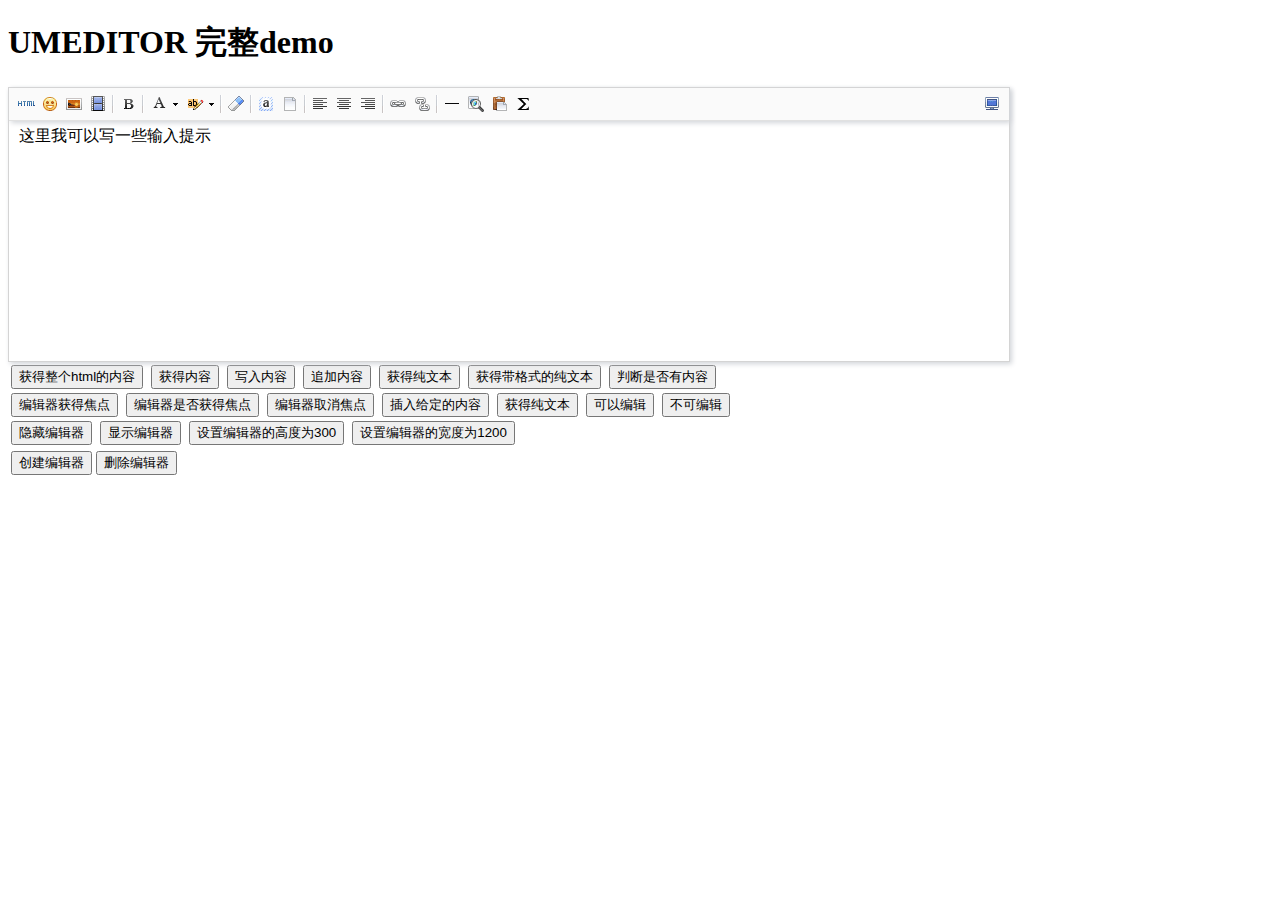
==== subjectcommunicationplatform/WebContent/umeditor/index.html @ f0cace01 "s" ====
<!DOCTYPE HTML>
<html>
<head>

    <meta http-equiv="Content-Type" content="text/html;charset=utf-8"/>
    <title>UMEDITOR 完整demo</title>
    <meta http-equiv="Content-Type" content="text/html; charset=utf-8"/>
    <link href="themes/default/css/umeditor.css" type="text/css" rel="stylesheet">
    <script type="text/javascript" src="third-party/jquery.min.js"></script>
    <script type="text/javascript" charset="utf-8" src="umeditor.config.js"></script>
    <script type="text/javascript" charset="utf-8" src="umeditor.min.js"></script>
    <script type="text/javascript" src="lang/zh-cn/zh-cn.js"></script>
   
        
</head>
<body>
<h1>UMEDITOR 完整demo</h1>

<!--style给定宽度可以影响编辑器的最终宽度-->
<script type="text/plain" id="myEditor" style="width:1000px;height:240px;">
    <p>这里我可以写一些输入提示</p>
</script>


<div class="clear"></div>
<div id="btns">
    <table>
        <tr>
            <td>
                <button class="btn" unselected="on" onclick="getAllHtml()">获得整个html的内容</button>&nbsp;
                <button class="btn" onclick="getContent()">获得内容</button>&nbsp;
                <button class="btn" onclick="setContent()">写入内容</button>&nbsp;
                <button class="btn" onclick="setContent(true)">追加内容</button>&nbsp;
                <button class="btn" onclick="getContentTxt()">获得纯文本</button>&nbsp;
                <button class="btn" onclick="getPlainTxt()">获得带格式的纯文本</button>&nbsp;
                <button class="btn" onclick="hasContent()">判断是否有内容</button>
            </td>
        </tr>
        <tr>
            <td>
                <button class="btn" onclick="setFocus()">编辑器获得焦点</button>&nbsp;
                <button class="btn" onmousedown="isFocus();return false;">编辑器是否获得焦点</button>&nbsp;
                <button class="btn" onclick="doBlur()">编辑器取消焦点</button>&nbsp;
                <button class="btn" onclick="insertHtml()">插入给定的内容</button>&nbsp;
                <button class="btn" onclick="getContentTxt()">获得纯文本</button>&nbsp;
                <button class="btn" id="enable" onclick="setEnabled()">可以编辑</button>&nbsp;
                <button class="btn" onclick="setDisabled()">不可编辑</button>
            </td>
        </tr>
        <tr>
            <td>
                <button class="btn" onclick="UM.getEditor('myEditor').setHide()">隐藏编辑器</button>&nbsp;
                <button class="btn" onclick="UM.getEditor('myEditor').setShow()">显示编辑器</button>&nbsp;
                <button class="btn" onclick="UM.getEditor('myEditor').setHeight(300)">设置编辑器的高度为300</button>&nbsp;
                <button class="btn" onclick="UM.getEditor('myEditor').setWidth(1200)">设置编辑器的宽度为1200</button>
            </td>
        </tr>

    </table>
</div>
<table>
    <tr>
        <td>
            <button class="btn" onclick="createEditor()"/>创建编辑器</button>
            <button class="btn" onclick="deleteEditor()"/>删除编辑器</button>
        </td>
    </tr>
</table>

<div>
    <h3 id="focush2"></h3>
</div>
<script type="text/javascript">
    //实例化编辑器
    var um = UM.getEditor('myEditor');
    um.addListener('blur',function(){
        $('#focush2').html('编辑器失去焦点了')
    });
    um.addListener('focus',function(){
        $('#focush2').html('')
    });
    //按钮的操作
    function insertHtml() {
        var value = prompt('插入html代码', '');
        um.execCommand('insertHtml', value)
    }
    function isFocus(){
        alert(um.isFocus())
    }
    function doBlur(){
        um.blur()
    }
    function createEditor() {
        enableBtn();
        um = UM.getEditor('myEditor');
    }
    function getAllHtml() {
        alert(UM.getEditor('myEditor').getAllHtml())
    }
    function getContent() {
        var arr = [];
        arr.push("使用editor.getContent()方法可以获得编辑器的内容");
        arr.push("内容为：");
        arr.push(UM.getEditor('myEditor').getContent());
        alert(arr.join("\n"));
    }
    function getPlainTxt() {
        var arr = [];
        arr.push("使用editor.getPlainTxt()方法可以获得编辑器的带格式的纯文本内容");
        arr.push("内容为：");
        arr.push(UM.getEditor('myEditor').getPlainTxt());
        alert(arr.join('\n'))
    }
    function setContent(isAppendTo) {
        var arr = [];
        arr.push("使用editor.setContent('欢迎使用umeditor')方法可以设置编辑器的内容");
        UM.getEditor('myEditor').setContent('欢迎使用umeditor', isAppendTo);
        alert(arr.join("\n"));
    }
    function setDisabled() {
        UM.getEditor('myEditor').setDisabled('fullscreen');
        disableBtn("enable");
    }

    function setEnabled() {
        UM.getEditor('myEditor').setEnabled();
        enableBtn();
    }

    function getText() {
        //当你点击按钮时编辑区域已经失去了焦点，如果直接用getText将不会得到内容，所以要在选回来，然后取得内容
        var range = UM.getEditor('myEditor').selection.getRange();
        range.select();
        var txt = UM.getEditor('myEditor').selection.getText();
        alert(txt)
    }

    function getContentTxt() {
        var arr = [];
        arr.push("使用editor.getContentTxt()方法可以获得编辑器的纯文本内容");
        arr.push("编辑器的纯文本内容为：");
        arr.push(UM.getEditor('myEditor').getContentTxt());
        alert(arr.join("\n"));
    }
    function hasContent() {
        var arr = [];
        arr.push("使用editor.hasContents()方法判断编辑器里是否有内容");
        arr.push("判断结果为：");
        arr.push(UM.getEditor('myEditor').hasContents());
        alert(arr.join("\n"));
    }
    function setFocus() {
        UM.getEditor('myEditor').focus();
    }
    function deleteEditor() {
        disableBtn();
        UM.getEditor('myEditor').destroy();
    }
    function disableBtn(str) {
        var div = document.getElementById('btns');
        var btns = domUtils.getElementsByTagName(div, "button");
        for (var i = 0, btn; btn = btns[i++];) {
            if (btn.id == str) {
                domUtils.removeAttributes(btn, ["disabled"]);
            } else {
                btn.setAttribute("disabled", "true");
            }
        }
    }
    function enableBtn() {
        var div = document.getElementById('btns');
        var btns = domUtils.getElementsByTagName(div, "button");
        for (var i = 0, btn; btn = btns[i++];) {
            domUtils.removeAttributes(btn, ["disabled"]);
        }
    }
</script>

</body>
</html>
---- subjectcommunicationplatform/WebContent/umeditor/themes/default/css/umeditor.css ----
.edui-container{
    position: relative;
    border: 1px solid #d4d4d4;
    box-shadow: 2px 2px 5px #d3d6da;
    background-color: #fff;
}
.edui-container .edui-toolbar{
    position: relative;
    width:auto;
    border-bottom: 1px solid #e1e1e1;
    box-shadow: 2px 2px 5px #d3d6da;
    background-color: #fafafa;
    z-index: 99999;
}
.edui-toolbar .edui-btn-toolbar{
    position: relative;
    padding: 5px;
}
.edui-container .edui-editor-body{
    background-color: #fff;
}
.edui-editor-body .edui-body-container{
}

.edui-editor-body .edui-body-container p{margin:5px 0;}
.edui-editor-body .edui-body-container{
    border:0;
    outline:none;
    cursor:text;
    padding:0 10px 0;
    overflow:auto;
    display:block;
    word-wrap:break-word;
    font-size:16px;
    font-family:sans-serif;
}
.edui-editor-body.focus{border:1px solid #5c9dff}
.edui-editor-body table{margin:10px 0 10px;border-collapse:collapse;display:table;}
.edui-editor-body td{padding: 5px 10px;border: 1px solid #DDD;}
.edui-editor-body iframe.mathquill-embedded-latex{
    border: 0px;
    padding: 0px;
    display: inline;
    margin: 0px;
    background: none;
    vertical-align: middle;
    width: 0px;
    height: 0px;
}
/*普通按钮*/
.edui-btn-toolbar .edui-btn{
    position: relative;
    display: inline-block;
    vertical-align: top;
    *display: inline;
    *zoom:1;
    width:auto;
    margin: 0 1px;
    padding:1px;
    border:none;
    background: none;
}
.edui-btn-toolbar .edui-btn .edui-icon{
    width: 20px;
    height: 20px;
    margin: 0;
    padding:0;
    background-repeat: no-repeat;
    background-image: url(../images/icons.png);
    background-image: url(../images/icons.gif) \9;
}

/*状态反射*/
.edui-btn-toolbar .edui-btn.edui-hover,
.edui-btn-toolbar .edui-btn.edui-active{
    background-color: #d5e1f2;
    padding: 0;
    border: 1px solid #a3bde3;
    _z-index: 1;
}
.edui-btn-toolbar .edui-btn.edui-disabled{
    opacity: 0.3;
    filter: alpha(opacity = 30);
}
.edui-btn-toolbar .edui-btn .edui-icon-source {
    background-position:-260px -0px;
}
.edui-btn-toolbar .edui-btn .edui-icon-undo {
    background-position: -160px 0;
}
.edui-btn-toolbar .edui-btn .edui-icon-redo {
    background-position: -100px 0;
}
.edui-btn-toolbar  .edui-btn .edui-icon-bold{
    background-position: 0 0;
}
.edui-btn-toolbar  .edui-btn .edui-icon-italic {
    background-position: -60px 0;
}
.edui-btn-toolbar  .edui-btn .edui-icon-underline  {
    background-position: -140px 0
}
.edui-btn-toolbar .edui-btn .edui-icon-strikethrough {
    background-position: -120px 0;
}

.edui-btn-toolbar .edui-btn .edui-icon-superscript {
    background-position: -620px 0;
}
.edui-btn-toolbar .edui-btn .edui-icon-subscript {
    background-position:  -600px 0;
}
.edui-btn-toolbar .edui-btn .edui-icon-font, .edui-btn-toolbar .edui-btn .edui-icon-forecolor {
    background-position: -720px 0;
}

.edui-btn-toolbar .edui-btn .edui-icon-backcolor {
    background-position: -760px 0;
}

.edui-btn-toolbar .edui-btn .edui-icon-insertorderedlist {
    background-position: -80px 0;
}
.edui-btn-toolbar .edui-btn .edui-icon-insertunorderedlist {
    background-position:   -20px 0;
}
.edui-btn-toolbar .edui-btn .edui-icon-selectall {
    background-position: -400px -20px;
}
.edui-btn-toolbar .edui-btn .edui-icon-cleardoc {
    background-position: -520px 0;
}
.edui-btn-toolbar .edui-btn .edui-icon-paragraph {
    background-position: -140px 0;
}

.edui-btn-toolbar .edui-btn .edui-icon-fontfamily {
    background-position: -140px 0;
}

.edui-btn-toolbar .edui-btn .edui-icon-fontsize {
    background-position: -140px 0;
}

.edui-btn-toolbar .edui-btn .edui-icon-justifyleft {
    background-position: -460px 0;
}

.edui-btn-toolbar .edui-btn .edui-icon-justifycenter {
    background-position: -420px 0;
}

.edui-btn-toolbar .edui-btn .edui-icon-justifyright {
    background-position:-480px 0;
}

.edui-btn-toolbar .edui-btn .edui-icon-justifyjustify {
    background-position: -440px 0;
}

.edui-btn-toolbar .edui-btn .edui-icon-link {
    background-position: -500px 0;
}

.edui-btn-toolbar .edui-btn .edui-icon-unlink {
    background-position: -640px 0;
}

.edui-btn-toolbar .edui-btn .edui-icon-image {
    background-position: -380px 0;
}

.edui-btn-toolbar .edui-btn .edui-icon-emotion {
    background-position: -60px -20px;
}
.edui-btn-toolbar .edui-btn .edui-icon-video {
    background-position: -320px -20px;
}

.edui-btn-toolbar .edui-btn .edui-icon-map {
    background-position:  -40px -40px;
}

.edui-btn-toolbar .edui-btn .edui-icon-gmap {
    background-position:  -260px -40px;
}
.edui-btn-toolbar .edui-btn .edui-icon-horizontal {
    background-position: -360px 0;
}

.edui-btn-toolbar .edui-btn .edui-icon-print {
    background-position: -440px -20px;
}
.edui-btn-toolbar .edui-btn .edui-icon-preview {
    background-position: -420px -20px;
}

.edui-btn-toolbar .edui-btn-fullscreen{
    float:right;
}
.edui-btn-toolbar .edui-btn .edui-icon-fullscreen {
    background-position: -100px -20px;
}

.edui-btn-toolbar .edui-btn .edui-icon-removeformat {
    background-position: -580px 0;
}
.edui-btn-toolbar .edui-btn .edui-icon-drafts {
    background-position: -560px 0;
}
.edui-btn-toolbar .edui-btn .edui-icon-formula {
    background-position: -80px -20px;
}
.edui-btn-toolbar .edui-splitbutton{
    position: relative;
    display: inline-block ;
    vertical-align: top;
    *display: inline ;
    *zoom:1;
    margin:0 2px;
}
.edui-splitbutton .edui-btn{
    margin: 0;
}
.edui-splitbutton .edui-caret{
    position: relative;
    display: inline-block ;
    vertical-align: top;
    *display: inline ;
    *zoom:1;
    width: 8px;
    height: 20px;
    background: url(../images/icons.png) -741px 0;
    _background: url(../images/icons.gif) -741px 0;
}

.edui-btn-toolbar .edui-splitbutton,
.edui-btn-toolbar .edui-splitbutton{
    _border: none;
}

/*状态反射*/
.edui-btn-toolbar .edui-splitbutton.edui-hover .edui-btn{
    background-color: #d5e1f2;
}

.edui-btn-toolbar .edui-splitbutton.edui-disabled{
    opacity: 0.3;
    filter: alpha(opacity = 30);
}
.edui-btn-toolbar .edui-splitbutton.edui-disabled .edui-caret{
    opacity: 0.3 \0;
    filter: alpha(opacity = 30)\0;
}


.edui-btn-toolbar .edui-combobox{
    border: 1px solid #CCC;
    padding:0;
    margin:0 2px;
    line-height: 20px;
}
.edui-combobox .edui-button-label{
    position: relative;
    display: inline-block;
    vertical-align: top;
    *display: inline ;
    *zoom:1;
    width:60px;
    height:20px;
    line-height: 20px;
    padding: 2px;
    margin: 0;
    font-size: 12px;
    text-align: center;
    cursor: default;
}
.edui-combobox  .edui-button-spacing{
    position: relative;
    display: inline-block ;
    vertical-align: top;
    *display: inline ;
    *zoom:1;
    height:20px;
    margin: 0;
    padding:0 3px;
}
.edui-combobox .edui-caret{
    position: relative;
    display: inline-block ;
    vertical-align: top;
    *display: inline ;
    *zoom:1;
    height:20px;
    width: 12px;
    margin: 0;
    padding: 0;
    background: url(../images/icons.png) -741px 0;
    _background: url(../images/icons.gif) -741px 0;
}
.edui-btn-toolbar .edui-combobox.edui-disabled{
    opacity: 0.2;
    filter: alpha(opacity = 20);
}
.edui-btn-toolbar .edui-combobox.edui-disabled .edui-button-label,
.edui-btn-toolbar .edui-combobox.edui-disabled .edui-caret{
    opacity: 0.2 \0;
    filter: alpha(opacity = 20)\0;
}
.edui-combobox-menu{
    position: absolute;
    top: 100%;
    left: 0;
    display: none;
    list-style: none;
    text-decoration: none;
    margin: 0;
    padding:5px;
    background-color: #ffffff;
    border: 1px solid #ccc;
    font-size: 12px;
    box-shadow: 2px 2px 5px #d3d6da;
    min-width: 160px;
    _width: 160px;
}

.edui-combobox-menu .edui-combobox-item {
    display: block;
    border: 1px solid white;
}

.edui-combobox-menu .edui-combobox-item-label {
    height: 25px;
    line-height: 25px;
    display: inline-block;
    _display: inline;
    _zoom: 1;
    margin-left: 10px;
}

.edui-combobox-menu .edui-combobox-item:hover, .edui-combobox-menu .edui-combobox-stack-item:hover, .edui-combobox-menu .edui-combobox-item-hover {
    background-color: #d5e1f2;
    padding: 0;
    border: 1px solid #a3bde3;
}

.edui-combobox-menu .edui-combobox-item .edui-combobox-icon {
    display: inline-block;
    *zoom: 1;
    *display: inline;
    width: 24px;
    height: 25px;
    background: red;
    vertical-align: bottom;
    background: url(../images/ok.gif) no-repeat 1000px 1000px;
}

.edui-combobox-menu .edui-combobox-checked .edui-combobox-icon {
    background-position: 10px 7px;
}


.edui-combobox-menu .edui-combobox-item-separator {
    min-width: 160px;
    height: 1px;
    line-height: 1px;
    overflow: hidden;
    background: #d3d3d3;
    margin: 5px 0;
    *margin-top: -8px;
}

/* 字体样式校正 */

.edui-combobox-fontsize .edui-combobox-item-0.edui-combobox-checked .edui-combobox-icon {
    background-position: 10px 7px;
}

.edui-combobox-fontsize .edui-combobox-item-1.edui-combobox-checked .edui-combobox-icon {
    background-position: 10px 7px;
}

.edui-combobox-fontsize .edui-combobox-item-2.edui-combobox-checked .edui-combobox-icon {
    background-position: 10px 7px;
}

.edui-combobox-fontsize .edui-combobox-item-3.edui-combobox-checked .edui-combobox-icon {
    background-position: 10px 7px;
}

/* 24 */
.edui-combobox-fontsize .edui-combobox-item-4 .edui-combobox-item-label {
    height: 27px;
    line-height: 27px;
}

.edui-combobox-fontsize .edui-combobox-item-4.edui-combobox-checked .edui-combobox-icon {
    background-position: 10px 5px;
}

/* 32 */
.edui-combobox-fontsize .edui-combobox-item-5 .edui-combobox-item-label {
    height: 31px;
    line-height: 31px;
}

.edui-combobox-fontsize .edui-combobox-item-5.edui-combobox-checked .edui-combobox-icon {
    background-position: 10px 4px;
}


/* 48 */
.edui-combobox-fontsize .edui-combobox-item-6 .edui-combobox-item-label {
    height: 47px;
    line-height: 47px;
}

/*.edui-combobox-fontsize .edui-combobox-item-6 .edui-combobox-icon {*/
    /*height: 25px;*/
    /*margin-bottom: 11px;*/
/*}*/

/*.edui-combobox-fontsize .edui-combobox-item-6.edui-combobox-checked .edui-combobox-icon {*/
    /*background-position: 10px 7px;*/
/*}*/


/* 段落样式校正 */
/* h1 */
.edui-combobox-paragraph .edui-combobox-item-1 .edui-combobox-item-label {
    font-size: 32px;
    height: 36px;
    line-height: 36px;
}

.edui-combobox-paragraph .edui-combobox-item-1 .edui-combobox-icon {
    height: 25px;
    margin-bottom: 5px;
}

.edui-combobox-paragraph .edui-combobox-item-1.edui-combobox-checked .edui-combobox-icon {
    background-position: 10px 7px;
}

/* h2 */
.edui-combobox-paragraph .edui-combobox-item-2 .edui-combobox-item-label {
    font-size: 28px;
    height: 27px;
    line-height: 27px;
}

.edui-combobox-paragraph .edui-combobox-item-2 .edui-combobox-icon {
    margin-bottom: 5px;
}

.edui-combobox-paragraph .edui-combobox-item-2.edui-combobox-checked .edui-combobox-icon {
    background-position: 10px 10px;
}

/* h3 */
.edui-combobox-paragraph .edui-combobox-item-3 .edui-combobox-item-label {
    font-size: 24px;
    height: 25px;
    line-height: 25px;
}

.edui-combobox-paragraph .edui-combobox-item-3 .edui-combobox-icon {
    height: 25px;
    margin-bottom: 5px;
}

.edui-combobox-paragraph .edui-combobox-item-3.edui-combobox-checked .edui-combobox-icon {
    background-position: 10px 11px;
}

/* h4 */
.edui-combobox-paragraph .edui-combobox-item-4 .edui-combobox-item-label {
    font-size: 18px;
    height: 25px;
    line-height: 25px;
}

.edui-combobox-paragraph .edui-combobox-item-4.edui-combobox-checked .edui-combobox-icon {
    background-position: 10px 6px;
}

/* h5 */
.edui-combobox-paragraph .edui-combobox-item-5 .edui-combobox-item-label {
    font-size: 16px;
}

/* h6 */
.edui-combobox-paragraph .edui-combobox-item-6 .edui-combobox-item-label {
    font-size: 12px;
}
.edui-modal {
    position: fixed;
    _position: absolute;
    top: 10%;
    left: 50%;
    border: 1px solid #acacac;
    box-shadow: 2px 2px 5px #d3d6da;
    background-color: #ffffff;
    outline: 0;
}
.edui-modal-header {
    padding: 5px 10px;
    border-bottom: 1px solid #eee;
}
.edui-modal-header .edui-close {
    float: right;
    width:20px;
    height:20px;
    margin-top: 2px;
    padding: 1px;
    border: 0;
    background: url("../images/close.png") no-repeat center center;
    cursor: pointer;
}
.edui-modal-header .edui-close.edui-hover {
    background-color: #d5e1f2;
    padding:0;
    border: 1px solid #a3bde3;
}
.edui-modal-header .edui-title {
    margin: 0;
    line-height: 25px;
    font-size: 20px;
}
.edui-modal-body {
    position: relative;
    max-height: 400px;
    font-size: 12px;
    overflow-y: auto;
}
.edui-modal-footer {
    float: right;
    padding: 5px 15px 15px;
    overflow: hidden;
}
.edui-modal-footer .edui-btn {
    float: left;
    height: 24px;
    width: 96px;
    margin: 0 10px;
    background-color: #ffffff;
    padding: 0;
    border: 1px solid #ababab;
    font-size: 12px;
    line-height: 24px;
    text-align: center;
    cursor: pointer;
}
.edui-modal-footer .edui-btn.edui-hover{
    background-color: #d5e1f2;
    border: 1px solid #a3bde3;
}
.edui-modal-backdrop{
    opacity: 0.5;
    filter: alpha(opacity=50);
    position: fixed;
    top: 0;
    right: 0;
    bottom: 0;
    left: 0;
    background-color: #c6c6c6;
}

.edui-modal .edui-modal-tip {
    color: red;
    position: absolute;
    bottom: 10px;
    left: 10px;
    height: 30px;
    line-height: 30px;
    display: none;
}
/*图片上传*/
.edui-dialog-image-body {
    width: 700px;
    height: 400px;
}
/*插入视频*/
.edui-dialog-video-body{
    width: 600px;
    height: 350px;
}
/*谷歌地图*/
.edui-dialog-gmap-body{
    width:550px;
    height: 400px;
}

/*百度地图*/
.edui-dialog-map-body{
    width:580px;
    height: 400px;
}

/*链接*/
.edui-dialog-link-body{
    width:400px;
    height:200px;
}
.edui-popup{
    display: none;
    background: url('../images/pop-bg.png') repeat #fff;
    padding: 2px;
}
.edui-popup .edui-popup-body{
    border: 1px solid #bfbfbf;
    background-color: #fff;
}
.edui-popup .edui-popup-caret{
    width: 21px;
    height: 11px;
}
.edui-popup .edui-popup-caret.up{
    background:url('../images/caret.png') no-repeat 0 0;
}
.edui-popup .edui-popup-caret.down{
    background:url('../images/caret.png') no-repeat 0 0;
}


.edui-tab-nav {
    margin: 0;
    padding:0;
    border-bottom: 1px solid #ddd;
    list-style: none;
    height:30px;
}
.edui-tab-nav .edui-tab-item {
    float:left;
    margin-bottom: -1px;
    margin-top: 1px;
    margin-top: 0\9;
}
.edui-tab-nav .edui-tab-item .edui-tab-text{
    display: block;
    padding:8px 12px;
    border: 1px solid transparent;
    color: #0088cc;
    text-decoration: none;
    outline: 0;
    _border:1px solid #fff ;
    cursor: pointer;
}
.edui-tab-nav .edui-tab-item .edui-tab-text:FOCUS {
    outline: none;
}
.edui-tab-nav .edui-tab-item.edui-active  .edui-tab-text{
    border: 1px solid #ddd;
    border-bottom-color: transparent;
    background-color: #fff;
    padding:8px 12px;
    color: #555555;
    cursor: default;
}
.edui-tab-content .edui-tab-pane{
    padding: 1px;
    position: relative;
    display: none;
    background-color: #fff;
    clear: both;
}
.edui-tab-content .edui-tab-pane.edui-active{
    display: block;
}


.edui-btn-toolbar .edui-tooltip{
    position: absolute;
    padding: 5px 0;
    display: none;
    /*opacity: 0.8;*/
    /*filter: alpha(opacity=80);*/
    z-index: 99999;
}
.edui-tooltip .edui-tooltip-arrow{
    position: absolute;
    top: 0;
    _top: -2px;
    left: 50%;
    width: 0;
    height: 0;
    padding: 0;
    font-size:0;
    margin-left: -5px;
    border-color: transparent;
    border-style: dashed dashed solid dashed;
    border-bottom-color: #000000;
    border-width: 0 5px 5px;
    background: transparent;
}
.edui-tooltip .edui-tooltip-inner{
    padding: 6px;
    color: #ffffff;
    text-align: center;
    text-decoration: none;
    font-size: 10px;
    background-color: #000000;
    white-space: nowrap;
    line-height: 12px;
}
.edui-splitbutton-color-label {
    width: 16px;
    height: 3px;
    position: absolute;
    bottom: 2px;
    left: 50%;
    margin-left: -8px;
    overflow: hidden;
    line-height: 3px;
}
.edui-popup .edui-colorpicker {
    margin: 10px;
    font-size: 12px;
}
.edui-colorpicker .edui-colorpicker-topbar{
    height: 27px;
    width: 200px;
    overflow: hidden;
}
.edui-colorpicker .edui-colorpicker-topbar .edui-colorpicker-preview{
    height: 20px;
    border: 1px inset black;
    margin-left: 1px;
    width: 128px;
    float: left;
}
.edui-colorpicker .edui-colorpicker-topbar .edui-colorpicker-nocolor{
    float: right;
    margin-right: 1px;
    font-size: 12px;
    line-height: 14px;
    height: 14px;
    border: 1px solid #333;
    padding: 3px 5px;
    cursor: pointer;
}
.edui-colorpicker table{
    border-collapse: collapse;
    border-spacing: 2px;
}
.edui-colorpicker tr.edui-colorpicker-firstrow{
    height: 30px;
}
.edui-colorpicker table td{
    padding: 0 2px;
}
.edui-colorpicker table td .edui-colorpicker-colorcell{
    display: block;
    text-decoration: none;
    color: black;
    width: 14px;
    height: 14px;
    margin: 0;
    cursor: pointer;
}
.edui-toolbar .edui-separator{
    width: 2px;
    height: 20px;
    padding: 1px 2px;
    background: url(../images/icons.png) -179px 1px;
    background: url(../images/icons.gif) -179px 1px \9;
    display: inline-block ;
    vertical-align: top;
    *display: inline ;
    *zoom:1;
    border:none;

}
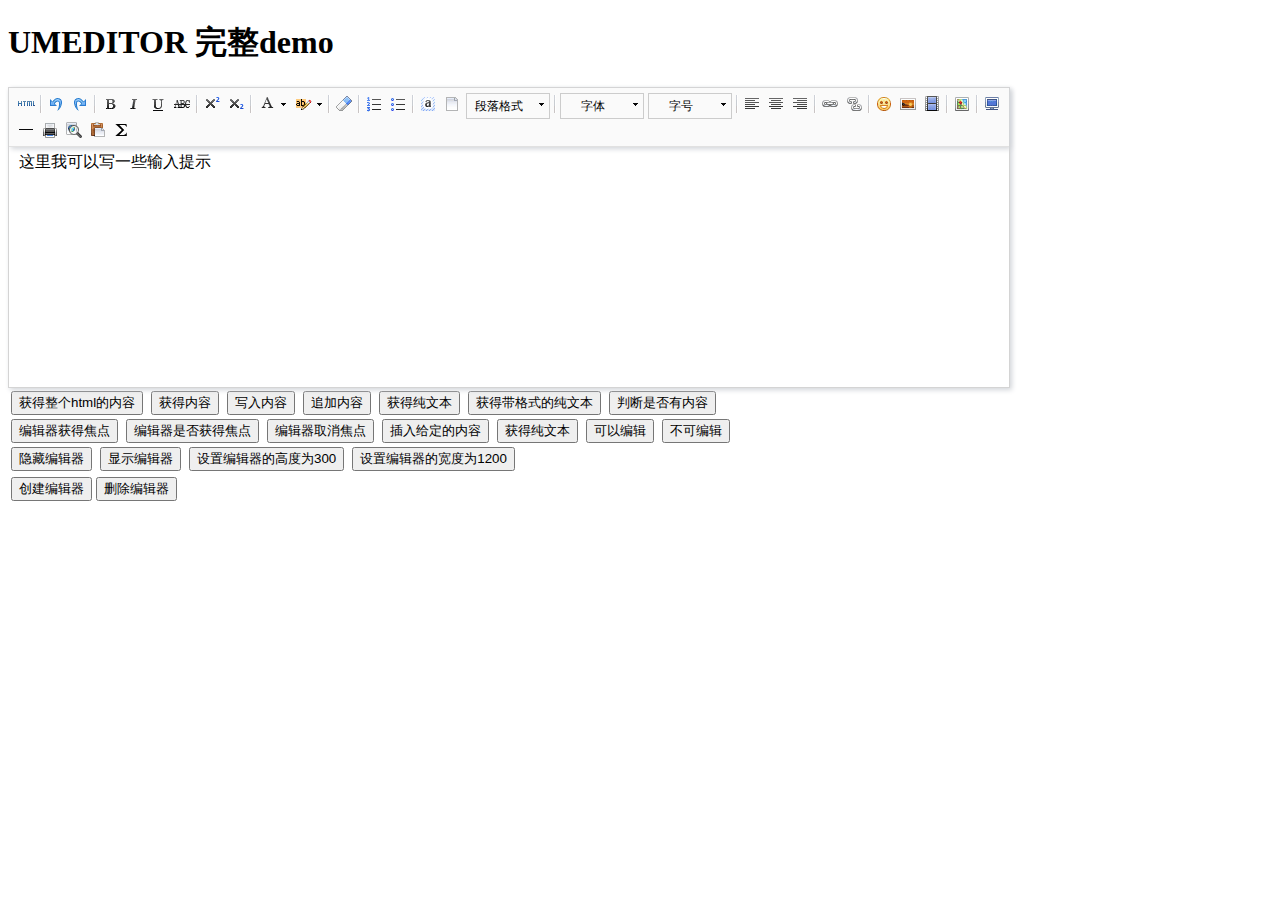
==== commit 7e42eae4: "zc" ====
--- a/subjectcommunicationplatform/WebContent/umeditor/index.html
+++ b/subjectcommunicationplatform/WebContent/umeditor/index.html
@@ -22,7 +22,7 @@
 </script>
 
 
-<div class="clear"></div>
+
 <div id="btns">
     <table>
         <tr>
